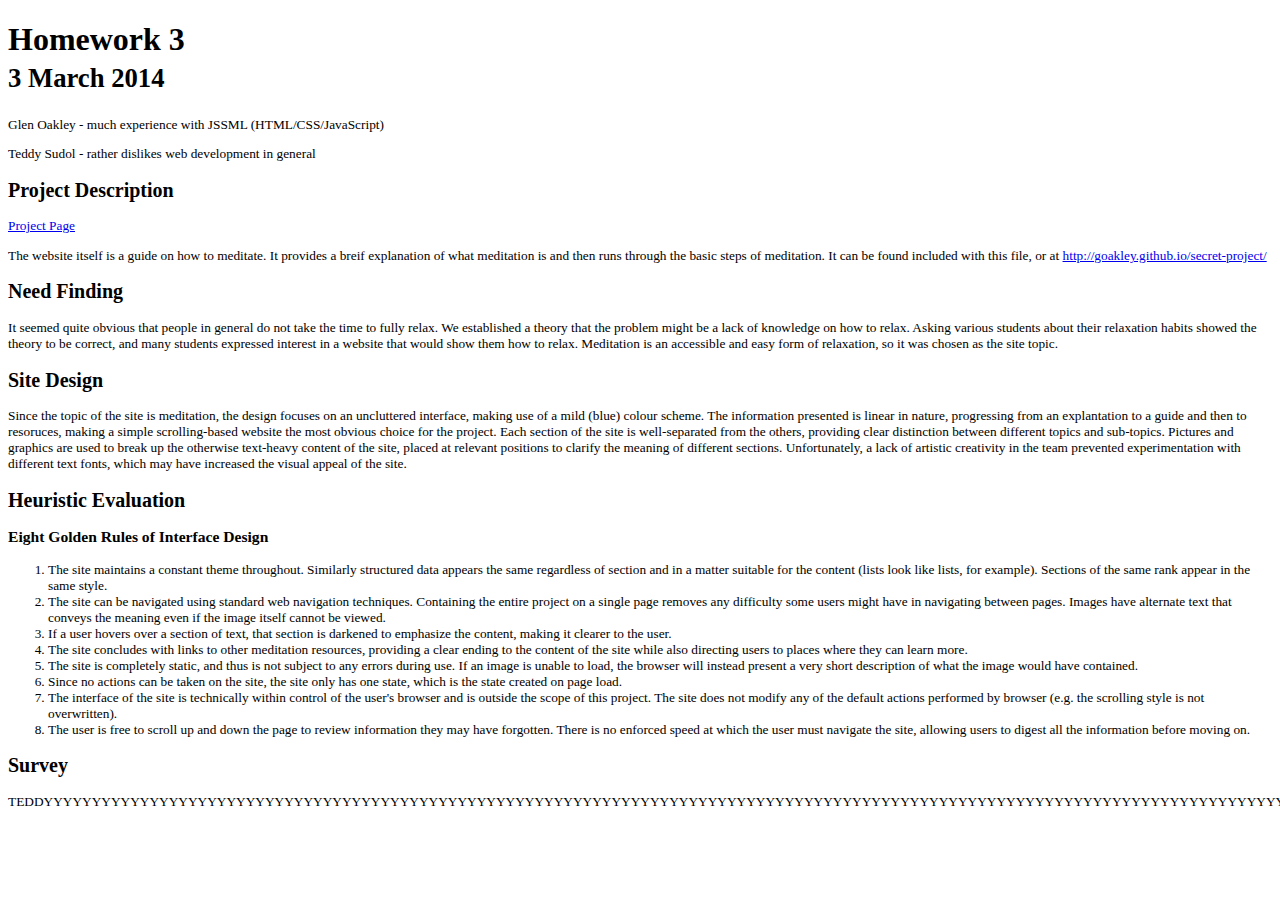
==== document.html @ af244650 "Added writeup" ====
<!doctype html>
<html>
  <head>
    <meta charset="utf-8">
    <title>Homework 3</title>
  </head>
  <body>
    <h1>Homework 3<br/><small>3 March 2014</h1>
    <p>Glen Oakley - much experience with JSSML (HTML/CSS/JavaScript)</p>
    <p>Teddy Sudol - rather dislikes web development in general</p>
    <h2>Project Description</h2>
    <p><a href="index.html">Project Page</a></p>
    <p>The website itself is a guide on how to meditate.  It provides a breif explanation of what meditation is and then runs through the basic steps of meditation.  It can be found included with this file, or at <a href="http://goakley.github.io/secret-project/">http://goakley.github.io/secret-project/</a></p>
    <h2>Need Finding</h2>
    <p>It seemed quite obvious that people in general do not take the time to fully relax.  We established a theory that the problem might be a lack of knowledge on how to relax.  Asking various students about their relaxation habits showed the theory to be correct, and many students expressed interest in a website that would show them how to relax.  Meditation is an accessible and easy form of relaxation, so it was chosen as the site topic.</p>
    <h2>Site Design</h2>
    <p>Since the topic of the site is meditation, the design focuses on an uncluttered interface, making use of a mild (blue) colour scheme.  The information presented is linear in nature, progressing from an explantation to a guide and then to resoruces, making a simple scrolling-based website the most obvious choice for the project.  Each section of the site is well-separated from the others, providing clear distinction between different topics and sub-topics.  Pictures and graphics are used to break up the otherwise text-heavy content of the site, placed at relevant positions to clarify the meaning of different sections.  Unfortunately, a lack of artistic creativity in the team prevented experimentation with different text fonts, which may have increased the visual appeal of the site.</p>
    <h2>Heuristic Evaluation</h2>
    <h3>Eight Golden Rules of Interface Design</h3>
    <ol>
      <li>The site maintains a constant theme throughout.  Similarly structured data appears the same regardless of section and in a matter suitable for the content (lists look like lists, for example).  Sections of the same rank appear in the same style.</li>
      <li>The site can be navigated using standard web navigation techniques.  Containing the entire project on a single page removes any difficulty some users might have in navigating between pages.  Images have alternate text that conveys the meaning even if the image itself cannot be viewed.</li>
      <li>If a user hovers over a section of text, that section is darkened to emphasize the content, making it clearer to the user.</li>
      <li>The site concludes with links to other meditation resources, providing a clear ending to the content of the site while also directing users to places where they can learn more.</li>
      <li>The site is completely static, and thus is not subject to any errors during use.  If an image is unable to load, the browser will instead present a very short description of what the image would have contained.</li>
      <li>Since no actions can be taken on the site, the site only has one state, which is the state created on page load.</li>
      <li>The interface of the site is technically within control of the user's browser and is outside the scope of this project.  The site does not modify any of the default actions performed by browser (e.g. the scrolling style is not overwritten).</li>
      <li>The user is free to scroll up and down the page to review information they may have forgotten.  There is no enforced speed at which the user must navigate the site, allowing users to digest all the information before moving on.</li>
    </ol>
    <h2>Survey</h2>
    <p>[base64]</p>
  </body>
</html>
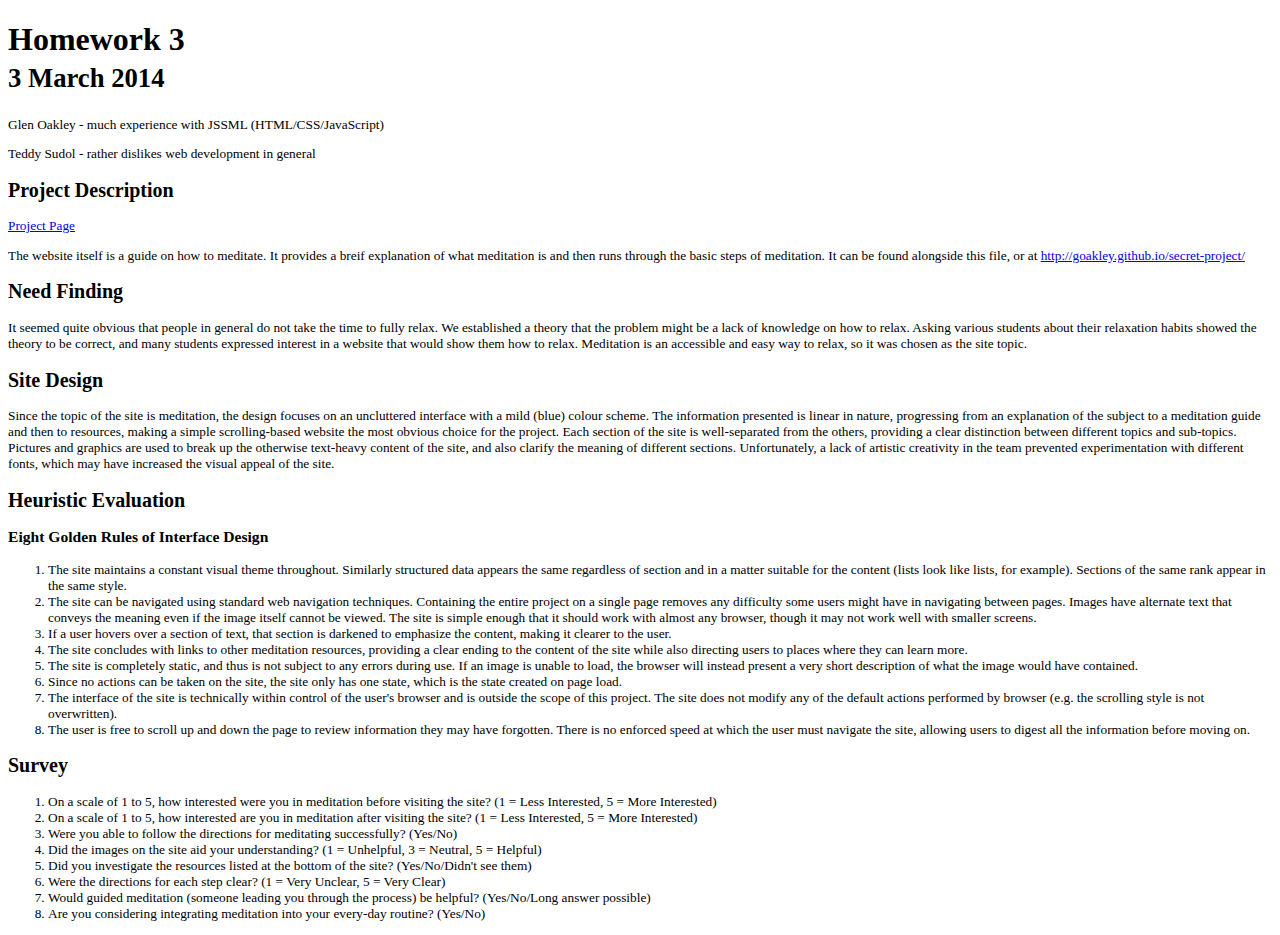
==== commit df9c294a: "Added survey, edited text" ====
--- a/document.html
+++ b/document.html
@@ -10,16 +10,16 @@
     <p>Teddy Sudol - rather dislikes web development in general</p>
     <h2>Project Description</h2>
     <p><a href="index.html">Project Page</a></p>
-    <p>The website itself is a guide on how to meditate.  It provides a breif explanation of what meditation is and then runs through the basic steps of meditation.  It can be found included with this file, or at <a href="http://goakley.github.io/secret-project/">http://goakley.github.io/secret-project/</a></p>
+    <p>The website itself is a guide on how to meditate.  It provides a breif explanation of what meditation is and then runs through the basic steps of meditation.  It can be found alongside this file, or at <a href="http://goakley.github.io/secret-project/">http://goakley.github.io/secret-project/</a></p>
     <h2>Need Finding</h2>
-    <p>It seemed quite obvious that people in general do not take the time to fully relax.  We established a theory that the problem might be a lack of knowledge on how to relax.  Asking various students about their relaxation habits showed the theory to be correct, and many students expressed interest in a website that would show them how to relax.  Meditation is an accessible and easy form of relaxation, so it was chosen as the site topic.</p>
+    <p>It seemed quite obvious that people in general do not take the time to fully relax.  We established a theory that the problem might be a lack of knowledge on how to relax.  Asking various students about their relaxation habits showed the theory to be correct, and many students expressed interest in a website that would show them how to relax.  Meditation is an accessible and easy way to relax, so it was chosen as the site topic.</p>
     <h2>Site Design</h2>
-    <p>Since the topic of the site is meditation, the design focuses on an uncluttered interface, making use of a mild (blue) colour scheme.  The information presented is linear in nature, progressing from an explantation to a guide and then to resoruces, making a simple scrolling-based website the most obvious choice for the project.  Each section of the site is well-separated from the others, providing clear distinction between different topics and sub-topics.  Pictures and graphics are used to break up the otherwise text-heavy content of the site, placed at relevant positions to clarify the meaning of different sections.  Unfortunately, a lack of artistic creativity in the team prevented experimentation with different text fonts, which may have increased the visual appeal of the site.</p>
+    <p>Since the topic of the site is meditation, the design focuses on an uncluttered interface with a mild (blue) colour scheme.  The information presented is linear in nature, progressing from an explanation of the subject to a meditation guide and then to resources, making a simple scrolling-based website the most obvious choice for the project.  Each section of the site is well-separated from the others, providing a clear distinction between different topics and sub-topics.  Pictures and graphics are used to break up the otherwise text-heavy content of the site, and also clarify the meaning of different sections.  Unfortunately, a lack of artistic creativity in the team prevented experimentation with different fonts, which may have increased the visual appeal of the site.</p>
     <h2>Heuristic Evaluation</h2>
     <h3>Eight Golden Rules of Interface Design</h3>
     <ol>
-      <li>The site maintains a constant theme throughout.  Similarly structured data appears the same regardless of section and in a matter suitable for the content (lists look like lists, for example).  Sections of the same rank appear in the same style.</li>
-      <li>The site can be navigated using standard web navigation techniques.  Containing the entire project on a single page removes any difficulty some users might have in navigating between pages.  Images have alternate text that conveys the meaning even if the image itself cannot be viewed.</li>
+      <li>The site maintains a constant visual theme throughout.  Similarly structured data appears the same regardless of section and in a matter suitable for the content (lists look like lists, for example).  Sections of the same rank appear in the same style.</li>
+      <li>The site can be navigated using standard web navigation techniques.  Containing the entire project on a single page removes any difficulty some users might have in navigating between pages.  Images have alternate text that conveys the meaning even if the image itself cannot be viewed. The site is simple enough that it should work with almost any browser, though it may not work well with smaller screens.</li>
       <li>If a user hovers over a section of text, that section is darkened to emphasize the content, making it clearer to the user.</li>
       <li>The site concludes with links to other meditation resources, providing a clear ending to the content of the site while also directing users to places where they can learn more.</li>
       <li>The site is completely static, and thus is not subject to any errors during use.  If an image is unable to load, the browser will instead present a very short description of what the image would have contained.</li>
@@ -28,6 +28,15 @@
       <li>The user is free to scroll up and down the page to review information they may have forgotten.  There is no enforced speed at which the user must navigate the site, allowing users to digest all the information before moving on.</li>
     </ol>
     <h2>Survey</h2>
-    <p>[base64]</p>
+    <ol>
+        <li>On a scale of 1 to 5, how interested were you in meditation before visiting the site? (1 = Less Interested, 5 = More Interested)</li>
+        <li>On a scale of 1 to 5, how interested are you in meditation after visiting the site? (1 = Less Interested, 5 = More Interested)</li>
+        <li>Were you able to follow the directions for meditating successfully? (Yes/No)</li>
+        <li>Did the images on the site aid your understanding? (1 = Unhelpful, 3 = Neutral, 5 = Helpful)</li>
+        <li>Did you investigate the resources listed at the bottom of the site? (Yes/No/Didn't see them)</li>
+        <li>Were the directions for each step clear? (1 = Very Unclear, 5 = Very Clear)</li>
+        <li>Would guided meditation (someone leading you through the process) be helpful? (Yes/No/Long answer possible)</li>
+        <li>Are you considering integrating meditation into your every-day routine? (Yes/No)</li>
+    </ol>
   </body>
 </html>
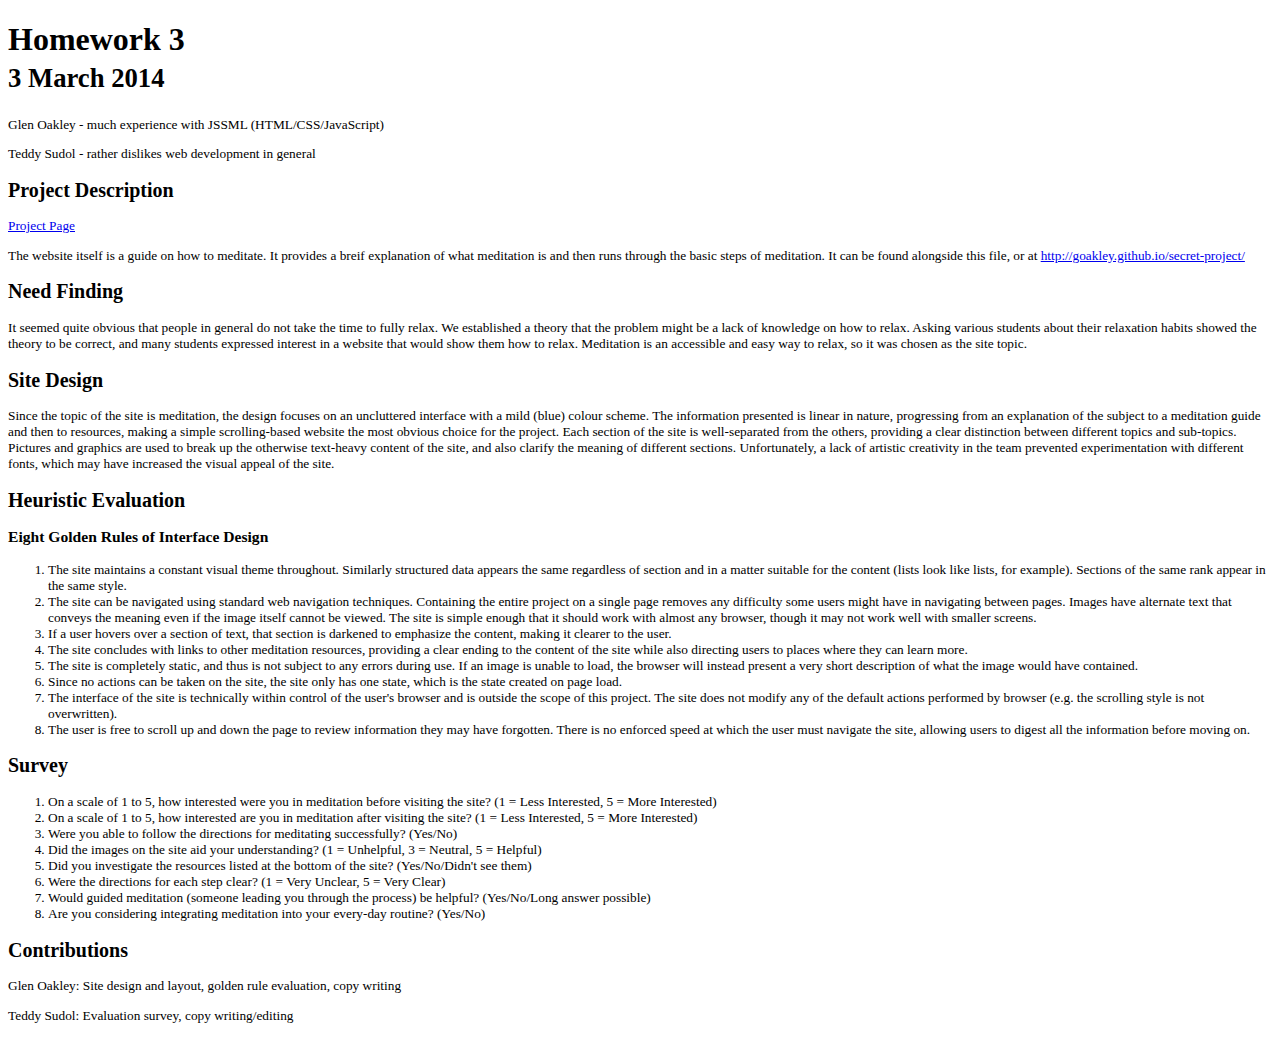
==== commit b6cdf1ba: "Added contributions section to document" ====
--- a/document.html
+++ b/document.html
@@ -38,5 +38,8 @@
         <li>Would guided meditation (someone leading you through the process) be helpful? (Yes/No/Long answer possible)</li>
         <li>Are you considering integrating meditation into your every-day routine? (Yes/No)</li>
     </ol>
+    <h2>Contributions</h2>
+    <p> Glen Oakley: Site design and layout, golden rule evaluation, copy writing</p>
+    <p> Teddy Sudol: Evaluation survey, copy writing/editing
   </body>
 </html>
